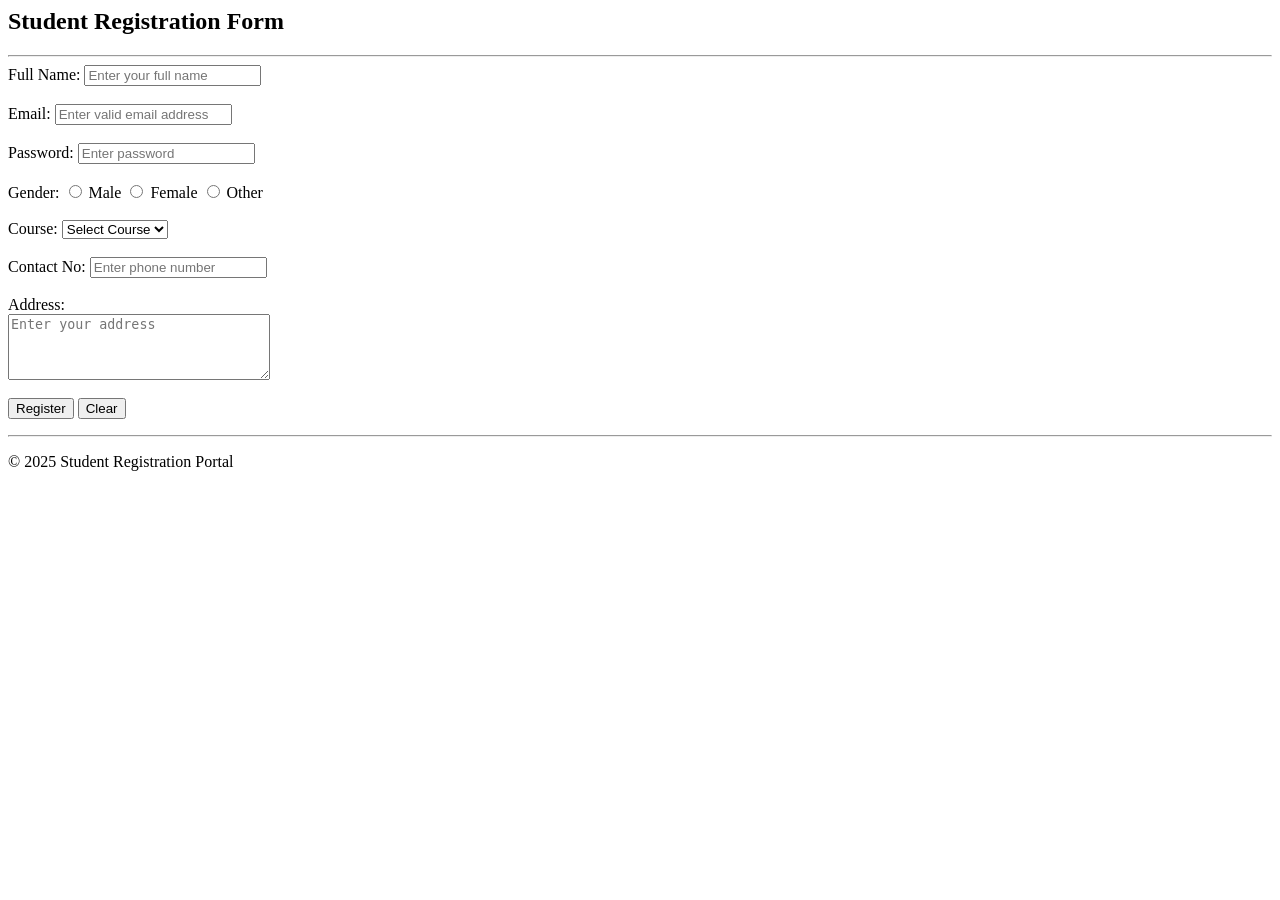
==== experiment5.html @ 86a430a3 "experiment" ====
<html>
<head>
    <title>Student Registration Form</title>
</head>
<body>

<h2>Student Registration Form</h2>
<hr>

<form method="post" action="submit.html">

<label>Full Name:</label>
<input type="text" name="name"
placeholder="Enter your full name" required>
<br><br>

<label>Email:</label>
<input type="email" name="email"
placeholder="Enter valid email address" required>
<br><br>

<label>Password:</label>
<input type="password" name="password"
placeholder="Enter password" required>
<br><br>

<label>Gender:</label>
<input type="radio" name="gender" value="Male"> Male
<input type="radio" name="gender" value="Female"> Female
<input type="radio" name="gender" value="Other"> Other
<br><br>

<label>Course:</label>
<select name="course">
    <option>Select Course</option>
    <option>B.Tech</option>
    <option>BCA</option>
    <option>MCA</option>
</select>
<br><br>

<label>Contact No:</label>
<input type="number" name="contact"
placeholder="Enter phone number" required>
<br><br>

<label>Address:</label>
<br>
<textarea name="address" rows="4" cols="30"
placeholder="Enter your address"></textarea>
<br><br>

<input type="submit" value="Register">
<input type="reset" value="Clear">

</form>

<hr>
    <p>© 2025 Student Registration Portal</p>

</body>
</html>
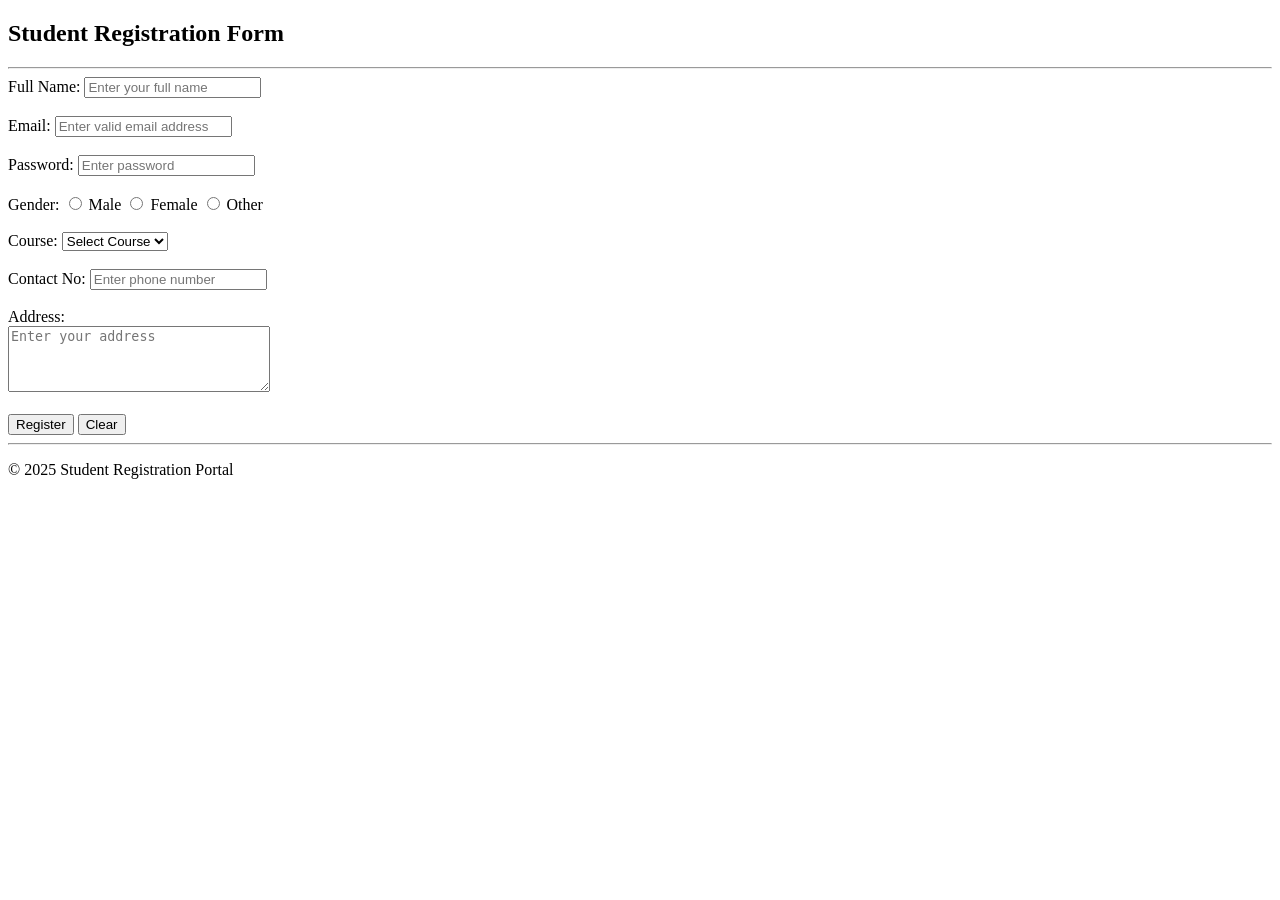
==== commit c29b3a75: "e" ====
--- a/experiment5.html
+++ b/experiment5.html
@@ -1,7 +1,10 @@
-<html>
-<head>
-    <title>Student Registration Form</title>
-</head>
+<!doctype html>
+<html lang="en">
+  <head>
+    <meta charset="UTF-8" />
+    <meta name="viewport" content="width=device-width, initial-scale=1.0" />
+    <title>form</title>
+  </head>
 <body>
 
 <h2>Student Registration Form</h2>
